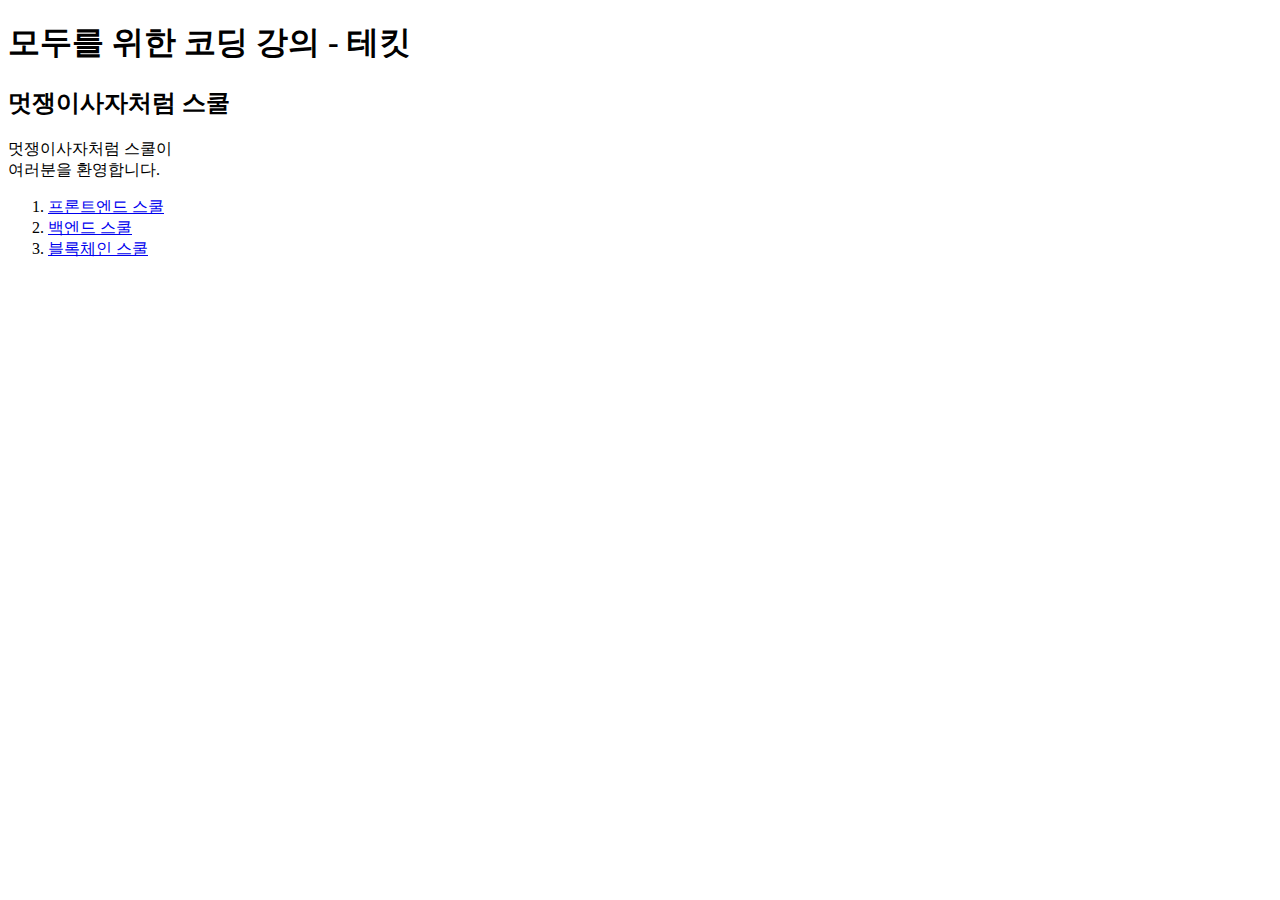
==== index.html @ 57203c92 "first commit" ====
<!DOCTYPE html>
<html lang="ko">

<head>
    <meta charset="UTF-8">
    <meta name="viewport" content="width=device-width, initial-scale=1.0">
    <title>멋쟁이사자처럼:)</title>

    <meta property="og:title" content="멋쟁이사자처럼 화이팅:)">
    <meta property="og:description" content="멋쟁이사자처럼과 즐거운 코딩!">
    <meta property="og:image" content="./멋사 로고.png">

</head>

<body>

    <h1>모두를 위한 코딩 강의 - 테킷</h1>

    <h2>멋쟁이사자처럼 스쿨</h2>

    <p>멋쟁이사자처럼 스쿨이<br>여러분을 환영합니다.</p>

    <!-- <p>임금님 귀는 당나귀 귀!</p> -->

    <div>
        <ol>
            <li>
                <a href="https://techit.education/school/kdt-frontend-10th">
                    프론트엔드 스쿨
                </a>
            </li>
            <li>
                <a href="https://techit.education/school/kdt-backendj-10th" target="_blank">
                    백엔드 스쿨
                </a>
            </li>
            <li>
                <a href="#">
                    블록체인 스쿨
                </a>
            </li>
        </ol>
    </div>

</body>

</html>
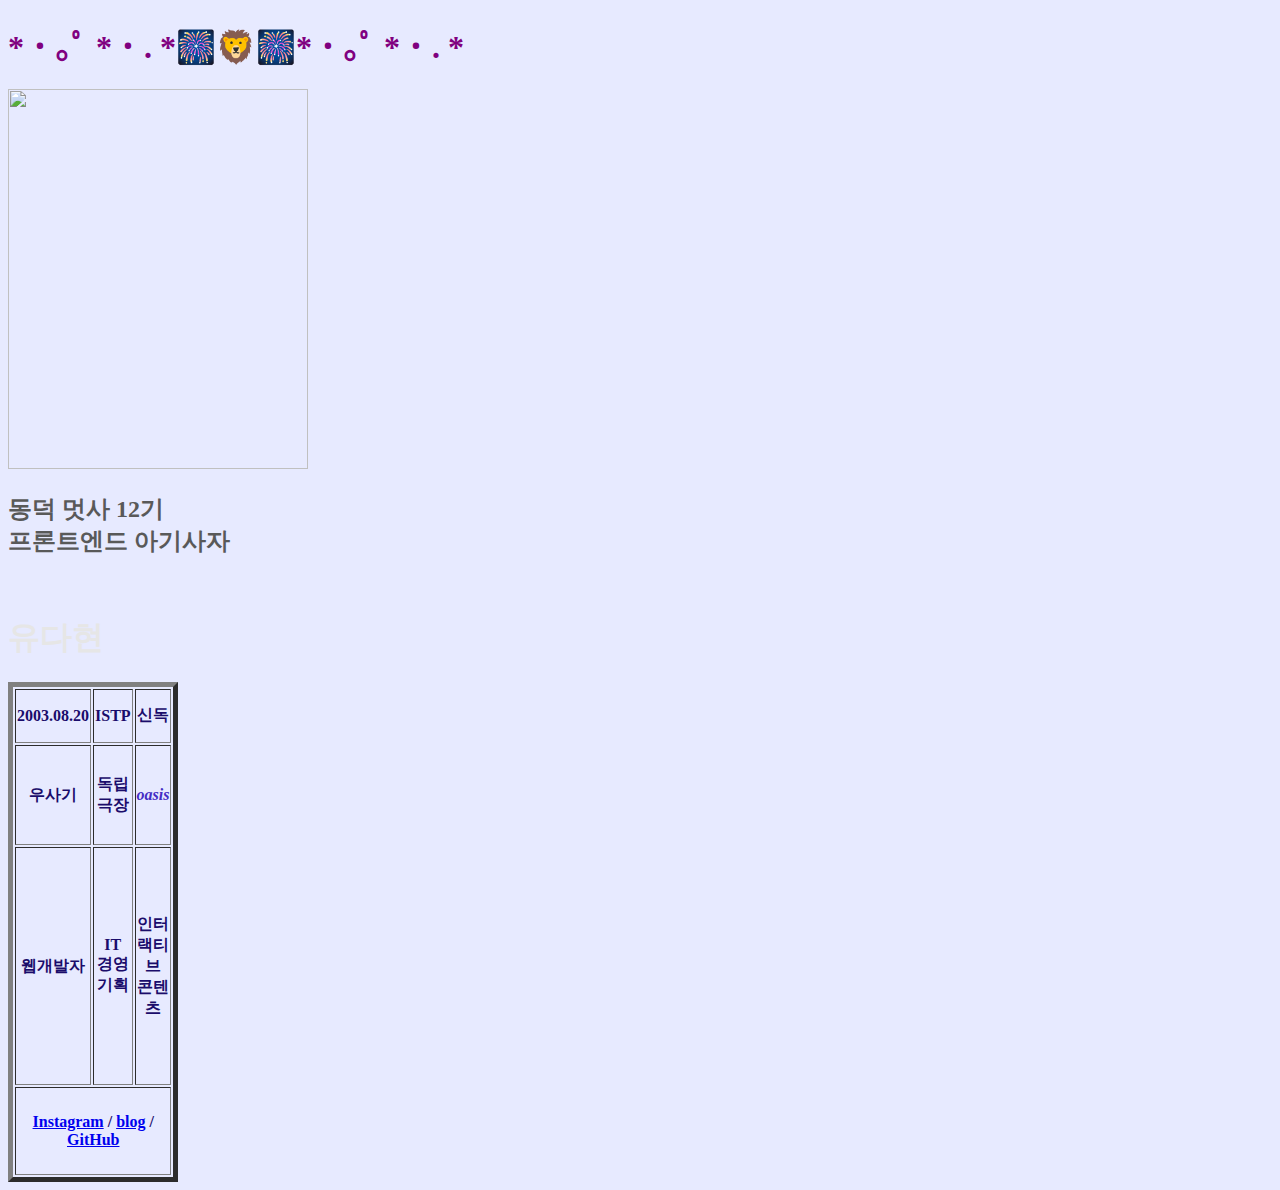
==== commit 1c9273c2: "last commit" ====
--- a/index.html
+++ b/index.html
@@ -4,44 +4,53 @@
 <head>
     <meta charset="UTF-8">
     <meta name="viewport" content="width=device-width, initial-scale=1.0">
-    <title>멋쟁이사자처럼:)</title>
+    <title>프론트엔드 유다현 자기소개</title>
+    <link rel="preconnect" href="https://fonts.googleapis.com">
+    <link rel="preconnect" href="https://fonts.gstatic.com" crossorigin>
+    <link href="https://fonts.googleapis.com/css2?family=Bagel+Fat+One&display=swap" rel="stylesheet">
+    <link rel="stylesheet" href="./자style.css">
 
-    <meta property="og:title" content="멋쟁이사자처럼 화이팅:)">
-    <meta property="og:description" content="멋쟁이사자처럼과 즐거운 코딩!">
-    <meta property="og:image" content="./멋사 로고.png">
+    <link rel="preconnect" href="https://fonts.googleapis.com">
+    <link rel="preconnect" href="https://fonts.gstatic.com" crossorigin>
+    <link href="https://fonts.googleapis.com/css2?family=Black+Han+Sans&family=East+Sea+Dokdo&family=Gothic+A1&family=Gowun+Dodum&family=Jua&family=Orbit&display=swap" rel="stylesheet">
+    
+    <meta property="og:image" content="./안녕.jpg">
 
-</head>
+<body style="background-color: #e7eaff;">
+    </head>
 
-<body>
+    <body>
+        <h1 class="tt" style="color: purple">* ･ ｡ﾟ * ･ . *🎆🦁🎆* ･ ｡ﾟ * ･ . *</h1>
+        <section>
+            <img src="./여권사진 상반신.png" width=300 height=380>
+        </section>
+        <div>
+            <h2 class="container" style="color:#595959">동덕 멋사 12기<br>프론트엔드 아기사자</h2>
+            <br>
+            <h1 style="color:#e6e6e6" class="name">유다현</h1>
+        </div>
+        <table border="5" width="100" height="500">
+            <tr>
+                <th style="color: rgb(26, 12, 107)">2003.08.20</th>
+                <th background="박명수.jpg" class="pms" style="color: rgb(26, 12, 107)">ISTP</th>
+                <th style="color: rgb(26, 12, 107)">신독</th>
+            </tr>
+            <tr>
+                <th style="color: rgb(26, 12, 107)" background="우사기.png" width="20px" class="rabbit">우사기</th>
+                <th style="color: rgb(26, 12, 107)">독립극장</th>
+                <th style="color: rgb(68, 45, 196)" background="오아시스.png" class="oasis"><em>oasis</em></th>
+            </tr>
+            <tr>
+                <th style="color: rgb(26, 12, 107)">웹개발자</th>
+                <th style="color: rgb(26, 12, 107)">IT 경영기획</th>
+                <th style="color: rgb(26, 12, 107)">인터랙티브 콘텐츠</th>
+            </tr>
+            <tr>
+                <th style="color: rgb(26, 12, 107)" colspan="3"><a href="https://www.instagram.com/dauhny" target="_blank">Instagram</a> / <a href="https://blog.naver.com/dhlovehd" target="_blank">blog</a> / <a href="https://github.com/dahyun820" target="_blank">GitHub</a></th>
+            </tr>
 
-    <h1>모두를 위한 코딩 강의 - 테킷</h1>
+        </table>
 
-    <h2>멋쟁이사자처럼 스쿨</h2>
-
-    <p>멋쟁이사자처럼 스쿨이<br>여러분을 환영합니다.</p>
-
-    <!-- <p>임금님 귀는 당나귀 귀!</p> -->
-
-    <div>
-        <ol>
-            <li>
-                <a href="https://techit.education/school/kdt-frontend-10th">
-                    프론트엔드 스쿨
-                </a>
-            </li>
-            <li>
-                <a href="https://techit.education/school/kdt-backendj-10th" target="_blank">
-                    백엔드 스쿨
-                </a>
-            </li>
-            <li>
-                <a href="#">
-                    블록체인 스쿨
-                </a>
-            </li>
-        </ol>
-    </div>
-
-</body>
+    </body>
 
 </html>